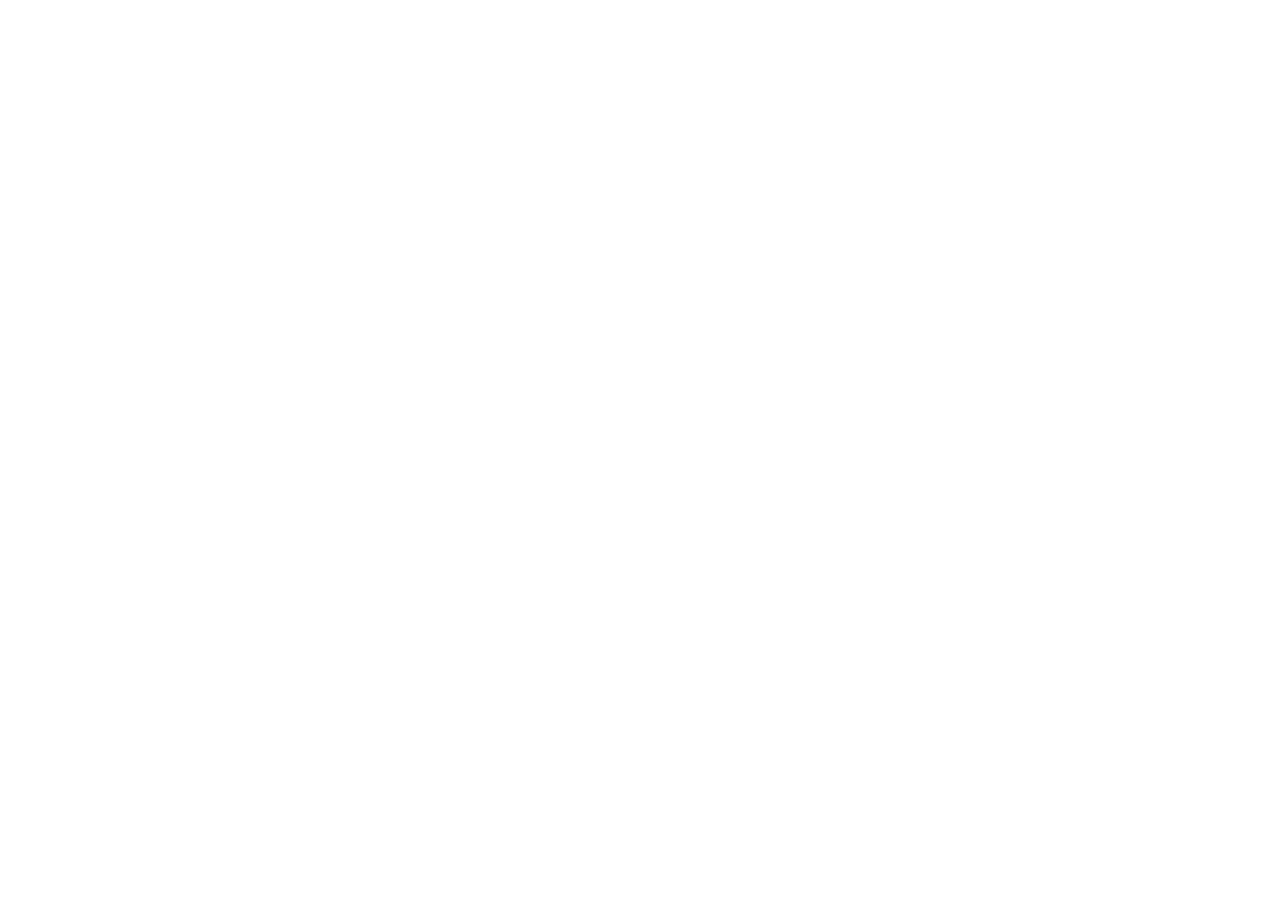
==== Basic/index.html @ f0b43b29 "newfiles" ====
<!DOCTYPE html>
<html>
<head>
	<meta charset="utf-8">
	<meta http-equiv="X-UA-Compatible" content="IE=edge">
	<title>Basic Exercise</title>
	<link rel="stylesheet" href="">
</head>
<body>

</body>
</html>
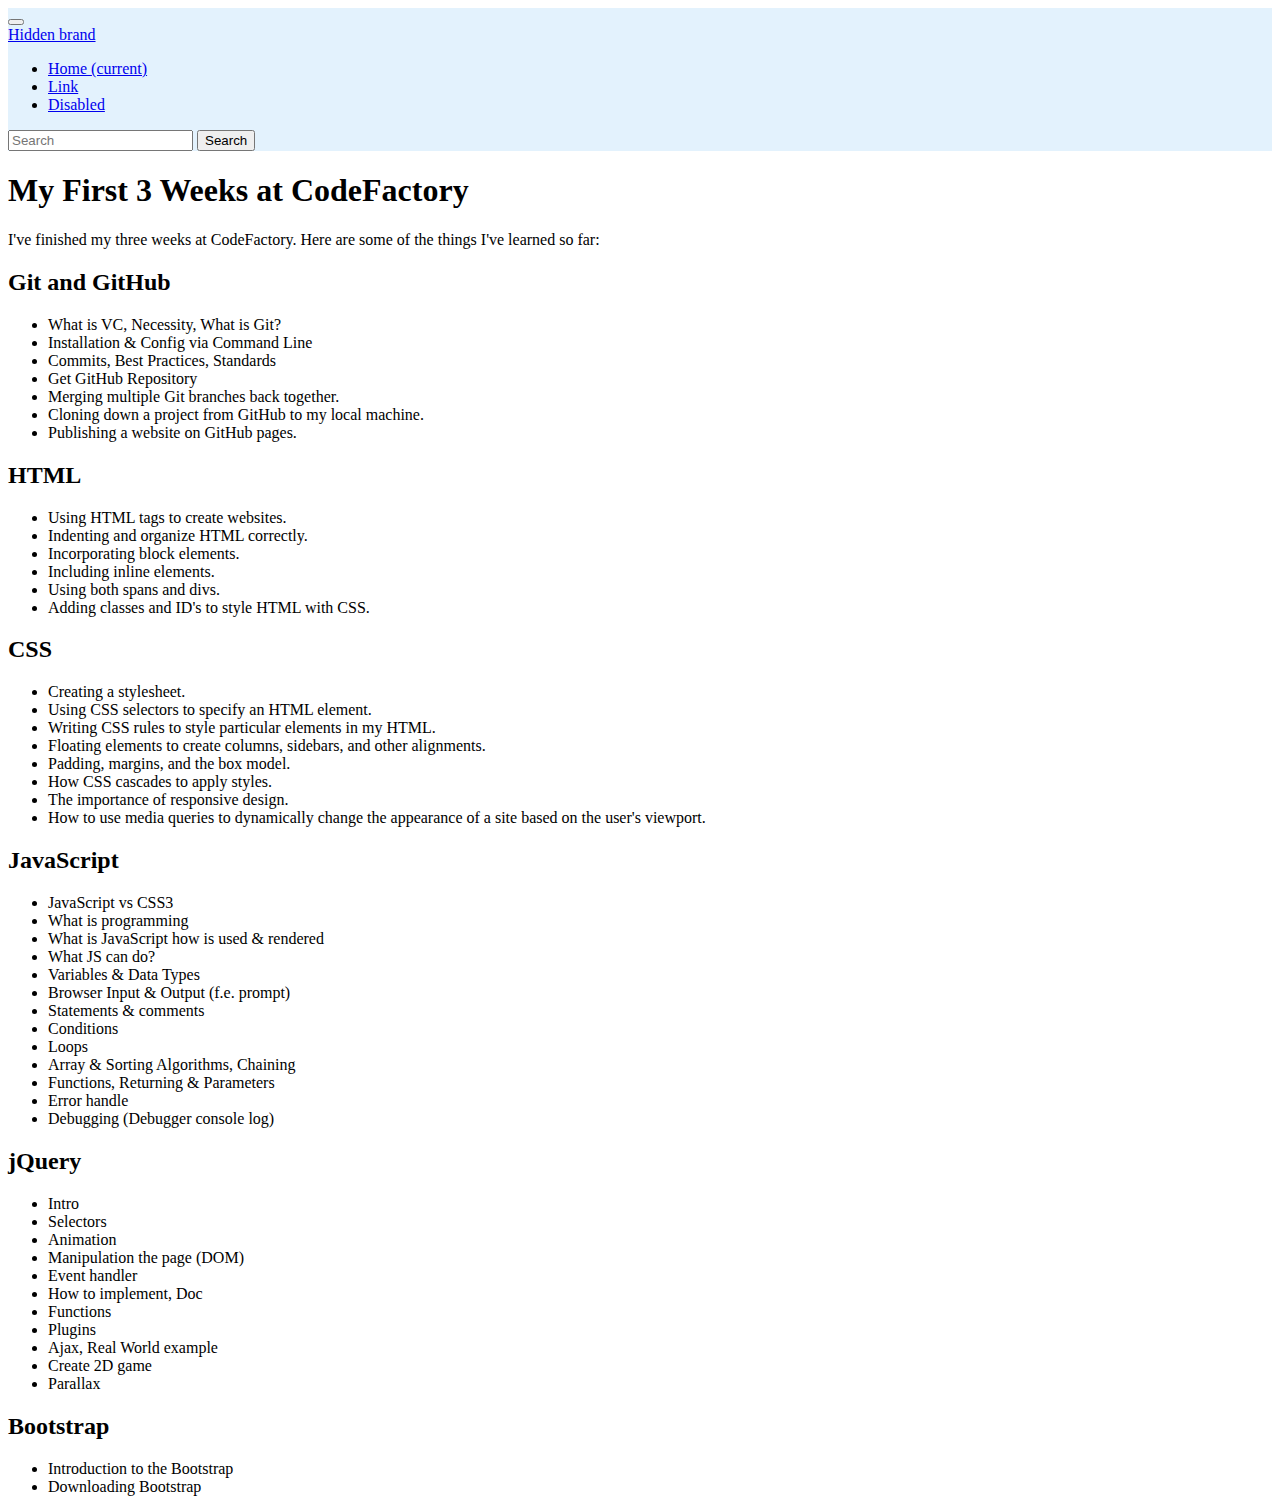
==== commit 11f3f1c6: "updates" ====
--- a/Basic/index.html
+++ b/Basic/index.html
@@ -1,12 +1,116 @@
 <!DOCTYPE html>
 <html>
+
 <head>
-	<meta charset="utf-8">
-	<meta http-equiv="X-UA-Compatible" content="IE=edge">
-	<title>Basic Exercise</title>
-	<link rel="stylesheet" href="">
+    <meta charset="utf-8">
+    <meta http-equiv="X-UA-Compatible" content="IE=edge">
+    <title>Basic Exercise</title>
+    <link rel="stylesheet" href="">
+    <link rel="stylesheet" href="https://stackpath.bootstrapcdn.com/bootstrap/4.1.1/css/bootstrap.min.css" integrity="sha384-WskhaSGFgHYWDcbwN70/dfYBj47jz9qbsMId/iRN3ewGhXQFZCSftd1LZCfmhktB" crossorigin="anonymous">
+    <script src="https://code.jquery.com/jquery-3.3.1.slim.min.js" integrity="sha384-q8i/X+965DzO0rT7abK41JStQIAqVgRVzpbzo5smXKp4YfRvH+8abtTE1Pi6jizo" crossorigin="anonymous"></script>
+    <script src="https://cdnjs.cloudflare.com/ajax/libs/popper.js/1.14.3/umd/popper.min.js" integrity="sha384-ZMP7rVo3mIykV+2+9J3UJ46jBk0WLaUAdn689aCwoqbBJiSnjAK/l8WvCWPIPm49" crossorigin="anonymous"></script>
+    <script src="https://stackpath.bootstrapcdn.com/bootstrap/4.1.1/js/bootstrap.min.js" integrity="sha384-smHYKdLADwkXOn1EmN1qk/HfnUcbVRZyYmZ4qpPea6sjB/pTJ0euyQp0Mk8ck+5T" crossorigin="anonymous"></script>
 </head>
+
 <body>
+	<div class="container-fluid">
+		
+	
+    <div class="container-fluid">
+    <nav class="navbar navbar-default navbar-light" style="background-color: #e3f2fd;">
+        <nav class="navbar navbar-expand-lg navbar-light bg-light">
+            <button class="navbar-toggler" type="button" data-toggle="collapse" data-target="#navbarTogglerDemo01" aria-controls="navbarTogglerDemo01" aria-expanded="false" aria-label="Toggle navigation">
+                <span class="navbar-toggler-icon"></span>
+            </button>
+            <div class="collapse navbar-collapse" id="navbarTogglerDemo01">
+                <a class="navbar-brand" href="#">Hidden brand</a>
+                <ul class="navbar-nav mr-auto mt-2 mt-lg-0">
+                    <li class="nav-item active">
+                        <a class="nav-link" href="#">Home <span class="sr-only">(current)</span></a>
+                    </li>
+                    <li class="nav-item">
+                        <a class="nav-link" href="#">Link</a>
+                    </li>
+                    <li class="nav-item">
+                        <a class="nav-link disabled" href="#">Disabled</a>
+                    </li>
+                </ul>
+                <form class="form-inline my-2 my-lg-0">
+                    <input class="form-control mr-sm-2" type="search" placeholder="Search" aria-label="Search">
+                    <button class="btn btn-outline-success my-2 my-sm-0" type="submit">Search</button>
+                </form>
+            </div>
+        </nav></div>
+        <h1>My First 3 Weeks at CodeFactory</h1>
+        <p>
+            I've finished my three weeks at CodeFactory. Here are some of the things I've learned so far:
+        </p>
+        <h2 id="git">Git and GitHub</h2>
+        <ul>
+            <li>What is VC, Necessity, What is Git?</li>
+            <li>Installation & Config via Command Line</li>
+            <li>Commits, Best Practices, Standards</li>
+            <li>Get GitHub Repository</li>
+            <li>Merging multiple Git branches back together.</li>
+            <li>Cloning down a project from GitHub to my local machine.</li>
+            <li>Publishing a website on GitHub pages.</li>
+        </ul>
+        <h2 id="html">HTML</h2>
+        <ul>
+            <li>Using HTML tags to create websites.</li>
+            <li>Indenting and organize HTML correctly.</li>
+            <li>Incorporating block elements.</li>
+            <li>Including inline elements.</li>
+            <li>Using both spans and divs.</li>
+            <li>Adding classes and ID's to style HTML with CSS.</li>
+        </ul>
+        <h2 id="css">CSS</h2>
+        <ul>
+            <li>Creating a stylesheet.</li>
+            <li>Using CSS selectors to specify an HTML element.</li>
+            <li>Writing CSS rules to style particular elements in my HTML.</li>
+            <li>Floating elements to create columns, sidebars, and other alignments.</li>
+            <li>Padding, margins, and the box model.</li>
+            <li>How CSS cascades to apply styles.</li>
+            <li>The importance of responsive design.</li>
+            <li>How to use media queries to dynamically change the appearance of a site based on the user's viewport.</li>
+        </ul>
+        <h2 id="java">JavaScript</h2>
+        <ul>
+            <li>JavaScript vs CSS3</li>
+            <li>What is programming</li>
+            <li>What is JavaScript how is used & rendered</li>
+            <li>What JS can do?</li>
+            <li>Variables & Data Types</li>
+            <li>Browser Input & Output (f.e. prompt)</li>
+            <li>Statements & comments</li>
+            <li>Conditions</li>
+            <li>Loops</li>
+            <li>Array & Sorting Algorithms, Chaining </li>
+            <li>Functions, Returning & Parameters</li>
+            <li>Error handle</li>
+            <li>Debugging (Debugger console log)</li>
+        </ul>
+        <h2 id="jquery">jQuery</h2>
+        <ul>
+            <li>Intro</li>
+            <li>Selectors</li>
+            <li>Animation</li>
+            <li>Manipulation the page (DOM)</li>
+            <li>Event handler</li>
+            <li>How to implement, Doc</li>
+            <li>Functions</li>
+            <li>Plugins</li>
+            <li>Ajax, Real World example</li>
+            <li>Create 2D game</li>
+            <li>Parallax</li>
+        </ul>
+        <h2 id="boot">Bootstrap</h2>
+        <ul>
+            <li>Introduction to the Bootstrap</li>
+            <li>Downloading Bootstrap</li>
+        </ul>
+        </div>
+</body>
 
-</body>
 </html>